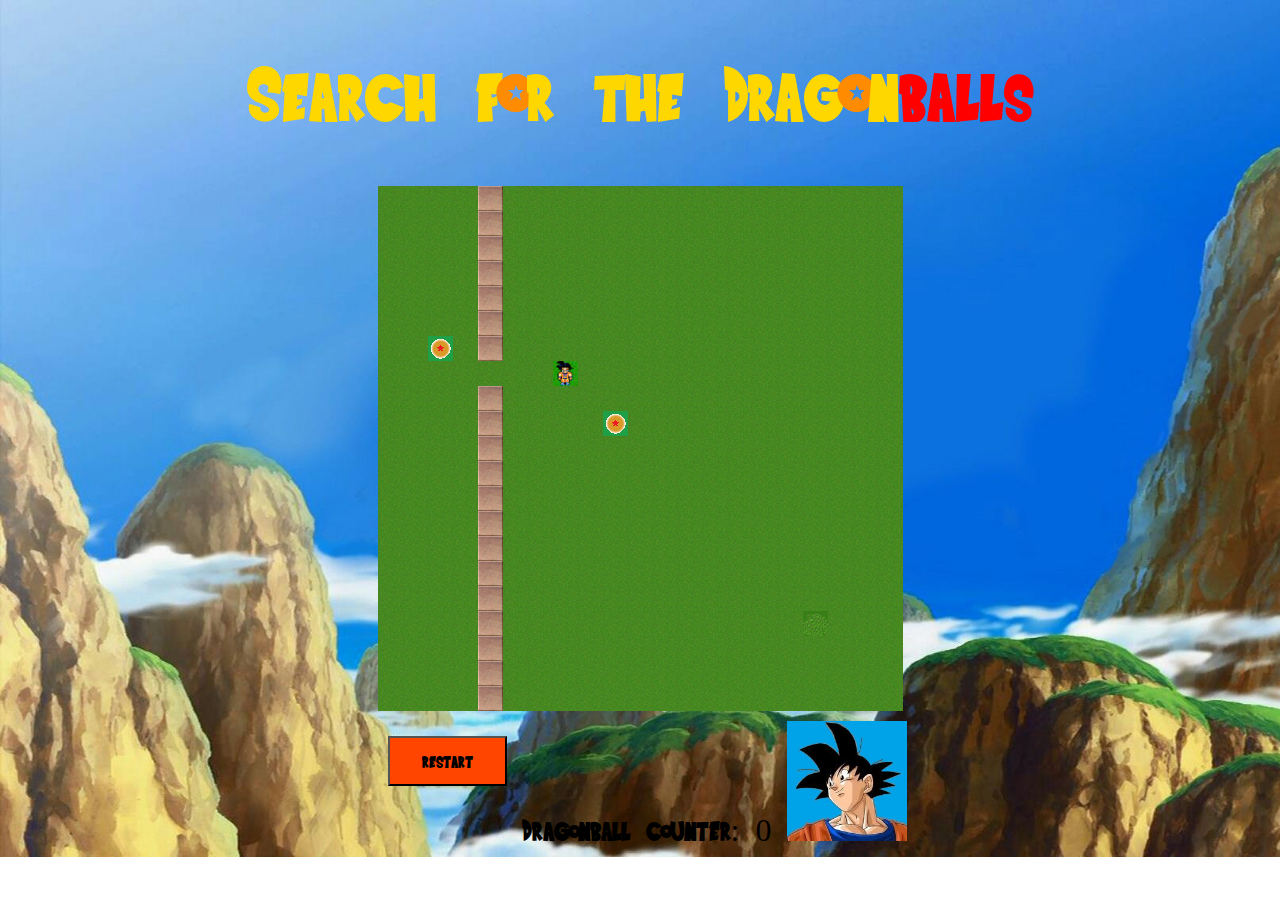
==== src/page/start.html @ 59801ca3 "first commit - Day2" ====
<!DOCTYPE html>
<html lang="en">
  <head>
    <meta charset="UTF-8" />
    <meta name="viewport" content="width=device-width, initial-scale=1.0" />
    <meta http-equiv="X-UA-Compatible" content="ie=edge" />
    <title>Dragonball</title>
    <!-- CSS FILES ARE LOADED HERE -->
    <link rel="stylesheet" href="./styles/start.css" />
  </head>
  <body>
    <h1>
      <span style="color:gold">Search f</span
      ><span style="color:darkorange; font-size: 120%">o</span
      ><span style="color:gold">r the Drag</span
      ><span style="color:darkorange; font-size: 120%">o</span
      ><span style="color:gold">n</span><span style="color: red">balls</span>
    </h1>
    <!-- COMPLETE SITE VIEW -->
    <div class="screen-containter">
      <!-- GRID VIEW WHERE THE INTERACTION HAPPENS-->
      <div class="world-grid">
        <!-- GRID VIEW OF THE FIELDS-->
        <div class="world-wrapper">
          <div class="word-fields"></div>
        </div>
      </div>

      <div id="controllPanel">
        <div>
          <button>restart</button>
        </div>
        <div>
          <span id="counter">Dragonball counter: 0</span>
          <img src="../../img/GokuProfle.jpg" id="profilePic"></img>
        </div>
      </div>
    </div>
    <!-- JAVASCRIPT FILES ARE LOADED HERE -->
    <script type="text/javascript" src="../../p5/p5/p5.js"></script>
    <script type="text/javascript" src="../../p5/p5/addons/p5.dom.js"></script>
    <script type="text/javascript" src="../gameFunctions/fields.js"></script>
    <script type="text/javascript" src="../gameFunctions/game.js"></script>
  </body>
</html>
---- src/page/styles/start.css ----
@font-face {
  font-family: myDragonballFont;
  src: url("../..//page/styles/dragonballFont/Saiyan-Sans.ttf");
}

.goku-back,
.goku-back-walkOne,
.goku-back-walkTwo,
.goku-front,
.goku-front-walkOne,
.goku-front-walkTwo,
.goku-left,
.goku-left-walkOne,
.goku-left-walkTwo,
.goku-right,
.goku-right-walkOne,
.goku-right-walkTwo {
  background-image: url(../../../img/goku.png);
  background-repeat: no-repeat;
}

.dragonball {
  background-image: url(../../../img/dragonball.png);
  background-repeat: no-repeat;
}

.buriedDragonball {
  background-image: url(../../../img/buriedDragonball.png);
  background-repeat: no-repeat;
}

.goku-back-walkOne {
  height: 25px;
  width: 25px;
  background-position: 0px -6px;
}

.goku-back {
  height: 25px;
  width: 25px;
  background-position: -20px -5px;
}

.goku-back-walkTwo {
  height: 25px;
  width: 25px;
  background-position: -42px -6px;
}

.goku-right-walkOne {
  height: 25px;
  width: 25px;
  background-position: 0px -34px;
}

.goku-right {
  height: 25px;
  width: 25px;
  background-position: -22px -34px;
}

.goku-right-walkTwo {
  height: 25px;
  width: 25px;
  background-position: -42px -34px;
}

.goku-front-walkOne {
  height: 25px;
  width: 25px;
  background-position: 0px -64px;
}

.goku-front {
  height: 25px;
  width: 25px;
  background-position: -21px -64px;
}

.goku-front-walkTwo {
  height: 25px;
  width: 25px;
  background-position: -41px -64px;
}

.goku-left-walkOne {
  height: 25px;
  width: 25px;
  background-position: 0px -94px;
}

.goku-left {
  height: 25px;
  width: 25px;
  background-position: -21px -94px;
}

.goku-left-walkTwo {
  height: 25px;
  width: 25px;
  background-position: -41px -94px;
}

.world-wrapper {
  display: flex;
  justify-content: center;
}

/* produces an 21x21 grid*/
.word-fields {
  display: grid;
  grid-template-columns: repeat(3, 1fr);
  grid-template-rows: 25px 25px 25px 25px 25px 25px 25px 25px 25px 25px 25px 25px 25px 25px 25px 25px 25px 25px 25px 25px 25px;
  grid-template-columns: 25px 25px 25px 25px 25px 25px 25px 25px 25px 25px 25px 25px 25px 25px 25px 25px 25px 25px 25px 25px 25px;
  border-radius: 10px;
  padding: 10px;
  border-color: orangered;
}

.open-field {
  background-image: url("../../../img/grass.png");
  background-repeat: no-repeat;
  background-size: cover;
  width: 100%;
  height: 100%;
}

.closed-field {
  background-image: url("../../../img/wand.png");
  background-repeat: no-repeat;
  background-size: cover;
  width: 100%;
  height: 100%;
}

.kiBlast {
  background-image: url("../../../img/kiBlast.png");
  background-repeat: no-repeat;
  background-size: cover;
  width: 100%;
  height: 100%;
}

h1 {
  font-family: myDragonballFont;
  font-size: 500%;
  text-align: center;
  font-weight: normal;
}

body {
  background-image: url("../../../img/dragonballBackground.jpg");
  background-repeat: no-repeat;
  background-size: cover;
}

#controllPanel {
  display: flex;
  justify-content: center;
  align-content: space-between;
  font-family: myDragonballFont;
  font-size: 200%;
  text-align: center;
  font-weight: normal;
}

#controllPanel button {
  background-color: orangered;
  font-family: myDragonballFont;
  display: inline-block;
  text-align: center;
  padding: 15px 32px;
  margin: 15px 15px 15px 15px;
  font-weight: normal;
  font-size: 20px;
}

#profilePic {
  width: 120px;
  height: 120px;
}
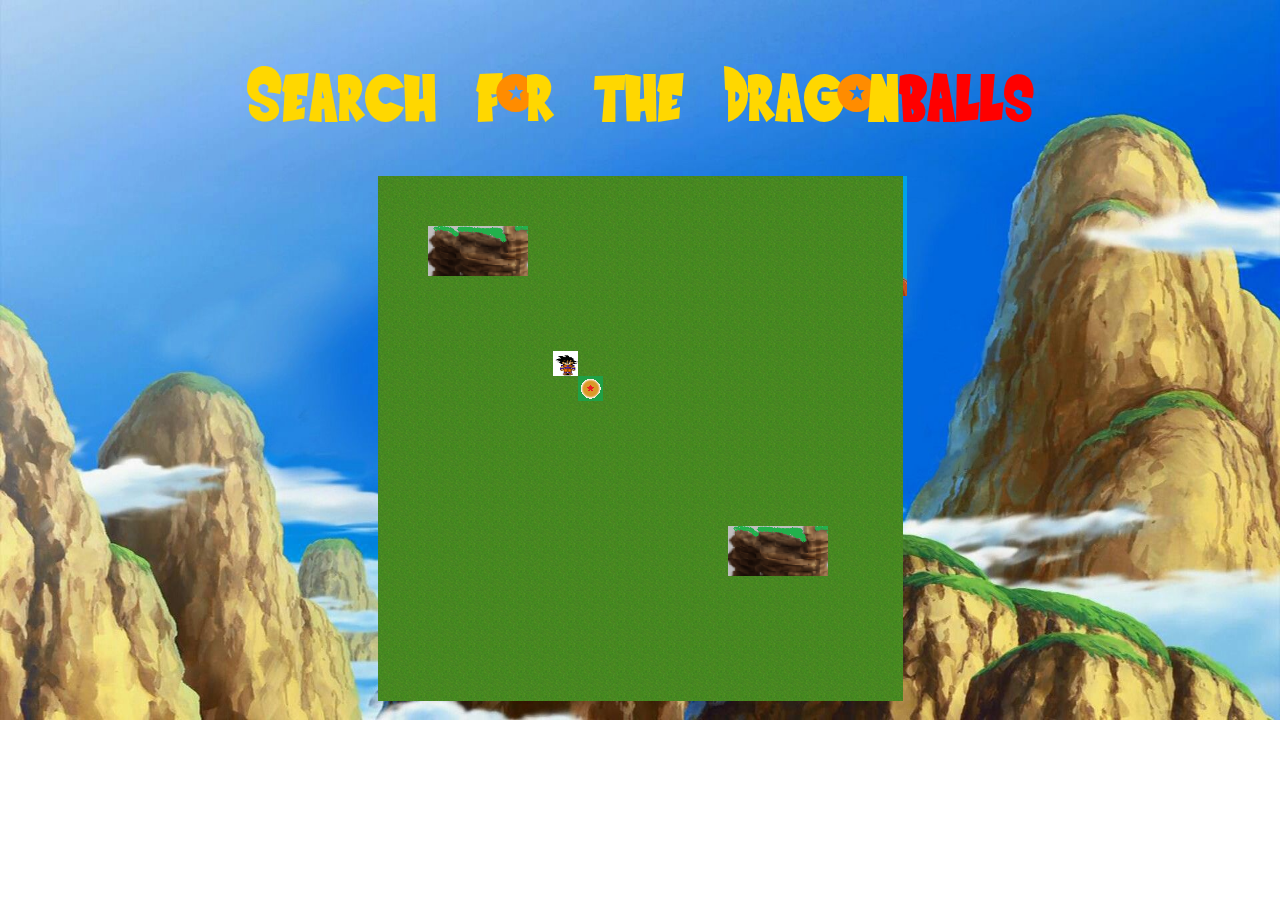
==== commit 4f5e4516: "changed to canvas" ====
--- a/src/page/start.html
+++ b/src/page/start.html
@@ -22,7 +22,8 @@
       <div class="world-grid">
         <!-- GRID VIEW OF THE FIELDS-->
         <div class="world-wrapper">
-          <div class="word-fields"></div>
+         <div class="word-fields"></div>
+          <canvas id="canvas"  width="525" height="525"></canvas>
         </div>
       </div>
 
@@ -37,8 +38,6 @@
       </div>
     </div>
     <!-- JAVASCRIPT FILES ARE LOADED HERE -->
-    <script type="text/javascript" src="../../p5/p5/p5.js"></script>
-    <script type="text/javascript" src="../../p5/p5/addons/p5.dom.js"></script>
     <script type="text/javascript" src="../gameFunctions/fields.js"></script>
     <script type="text/javascript" src="../gameFunctions/game.js"></script>
   </body>
--- a/src/page/styles/start.css
+++ b/src/page/styles/start.css
@@ -17,6 +17,10 @@
 .goku-right-walkTwo {
   background-image: url(../../../img/goku.png);
   background-repeat: no-repeat;
+}
+#canvas {
+  z-index: 2;
+  position: absolute;
 }
 
 .dragonball {
@@ -109,12 +113,10 @@
 /* produces an 21x21 grid*/
 .word-fields {
   display: grid;
-  grid-template-columns: repeat(3, 1fr);
   grid-template-rows: 25px 25px 25px 25px 25px 25px 25px 25px 25px 25px 25px 25px 25px 25px 25px 25px 25px 25px 25px 25px 25px;
   grid-template-columns: 25px 25px 25px 25px 25px 25px 25px 25px 25px 25px 25px 25px 25px 25px 25px 25px 25px 25px 25px 25px 25px;
-  border-radius: 10px;
-  padding: 10px;
   border-color: orangered;
+  position: absolute;
 }
 
 .open-field {
@@ -152,6 +154,7 @@
   background-image: url("../../../img/dragonballBackground.jpg");
   background-repeat: no-repeat;
   background-size: cover;
+  z-index: 1;
 }
 
 #controllPanel {
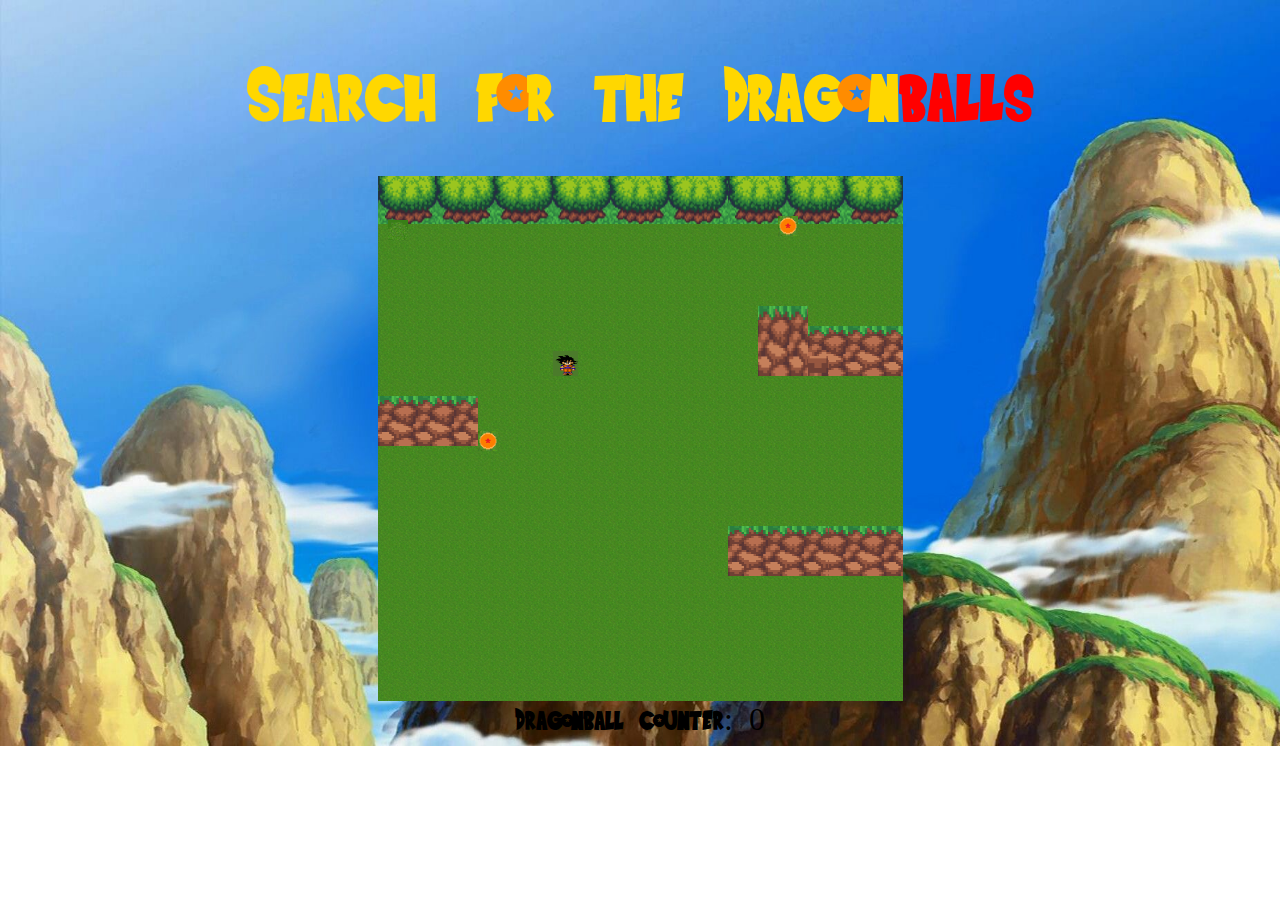
==== commit 5b224515: "ki-blast" ====
--- a/src/page/start.html
+++ b/src/page/start.html
@@ -17,23 +17,20 @@
       ><span style="color:gold">n</span><span style="color: red">balls</span>
     </h1>
     <!-- COMPLETE SITE VIEW -->
-    <div class="screen-containter">
+    <div class="screen-container">
       <!-- GRID VIEW WHERE THE INTERACTION HAPPENS-->
       <div class="world-grid">
         <!-- GRID VIEW OF THE FIELDS-->
         <div class="world-wrapper">
-         <div class="word-fields"></div>
-          <canvas id="canvas"  width="525" height="525"></canvas>
+          <div class="word-fields"></div>
+          <canvas id="canvas" width="525" height="525"></canvas>
+          <!------------<img src="../../img/shenlong.gif" width="525" height="525"></img>---------------->
         </div>
       </div>
 
       <div id="controllPanel">
         <div>
-          <button>restart</button>
-        </div>
-        <div>
           <span id="counter">Dragonball counter: 0</span>
-          <img src="../../img/GokuProfle.jpg" id="profilePic"></img>
         </div>
       </div>
     </div>
--- a/src/page/styles/start.css
+++ b/src/page/styles/start.css
@@ -3,106 +3,18 @@
   src: url("../..//page/styles/dragonballFont/Saiyan-Sans.ttf");
 }
 
-.goku-back,
-.goku-back-walkOne,
-.goku-back-walkTwo,
-.goku-front,
-.goku-front-walkOne,
-.goku-front-walkTwo,
-.goku-left,
-.goku-left-walkOne,
-.goku-left-walkTwo,
-.goku-right,
-.goku-right-walkOne,
-.goku-right-walkTwo {
-  background-image: url(../../../img/goku.png);
-  background-repeat: no-repeat;
-}
 #canvas {
   z-index: 2;
   position: absolute;
 }
 
-.dragonball {
-  background-image: url(../../../img/dragonball.png);
-  background-repeat: no-repeat;
+#shenlong {
+  width: 20%;
+  height: 20%;
 }
 
-.buriedDragonball {
-  background-image: url(../../../img/buriedDragonball.png);
-  background-repeat: no-repeat;
-}
-
-.goku-back-walkOne {
-  height: 25px;
-  width: 25px;
-  background-position: 0px -6px;
-}
-
-.goku-back {
-  height: 25px;
-  width: 25px;
-  background-position: -20px -5px;
-}
-
-.goku-back-walkTwo {
-  height: 25px;
-  width: 25px;
-  background-position: -42px -6px;
-}
-
-.goku-right-walkOne {
-  height: 25px;
-  width: 25px;
-  background-position: 0px -34px;
-}
-
-.goku-right {
-  height: 25px;
-  width: 25px;
-  background-position: -22px -34px;
-}
-
-.goku-right-walkTwo {
-  height: 25px;
-  width: 25px;
-  background-position: -42px -34px;
-}
-
-.goku-front-walkOne {
-  height: 25px;
-  width: 25px;
-  background-position: 0px -64px;
-}
-
-.goku-front {
-  height: 25px;
-  width: 25px;
-  background-position: -21px -64px;
-}
-
-.goku-front-walkTwo {
-  height: 25px;
-  width: 25px;
-  background-position: -41px -64px;
-}
-
-.goku-left-walkOne {
-  height: 25px;
-  width: 25px;
-  background-position: 0px -94px;
-}
-
-.goku-left {
-  height: 25px;
-  width: 25px;
-  background-position: -21px -94px;
-}
-
-.goku-left-walkTwo {
-  height: 25px;
-  width: 25px;
-  background-position: -41px -94px;
+.screen-container {
+  display: grid;
 }
 
 .world-wrapper {
@@ -115,28 +27,10 @@
   display: grid;
   grid-template-rows: 25px 25px 25px 25px 25px 25px 25px 25px 25px 25px 25px 25px 25px 25px 25px 25px 25px 25px 25px 25px 25px;
   grid-template-columns: 25px 25px 25px 25px 25px 25px 25px 25px 25px 25px 25px 25px 25px 25px 25px 25px 25px 25px 25px 25px 25px;
-  border-color: orangered;
-  position: absolute;
 }
 
 .open-field {
   background-image: url("../../../img/grass.png");
-  background-repeat: no-repeat;
-  background-size: cover;
-  width: 100%;
-  height: 100%;
-}
-
-.closed-field {
-  background-image: url("../../../img/wand.png");
-  background-repeat: no-repeat;
-  background-size: cover;
-  width: 100%;
-  height: 100%;
-}
-
-.kiBlast {
-  background-image: url("../../../img/kiBlast.png");
   background-repeat: no-repeat;
   background-size: cover;
   width: 100%;
@@ -154,13 +48,9 @@
   background-image: url("../../../img/dragonballBackground.jpg");
   background-repeat: no-repeat;
   background-size: cover;
-  z-index: 1;
 }
 
 #controllPanel {
-  display: flex;
-  justify-content: center;
-  align-content: space-between;
   font-family: myDragonballFont;
   font-size: 200%;
   text-align: center;
